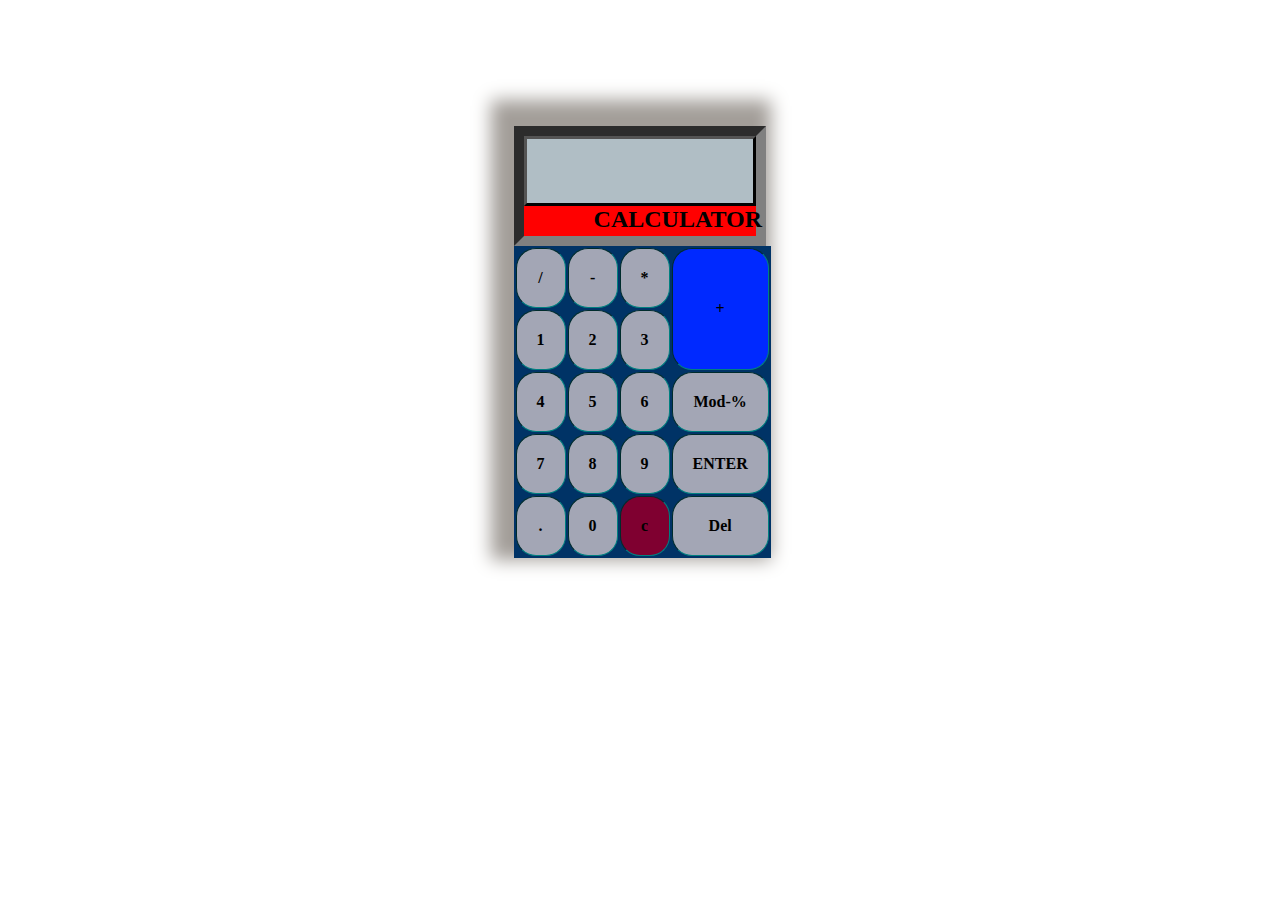
==== index.html @ c56c87b4 "Renamed" ====
<!DOCTYPE html>
<html lang="en">
    <head>
        <meta charset="UTF-8">
        <meta name="viewport" content="width=device-width, initial-scale=1.0">
        <meta http-equiv="X-UA-Compatible" content="ie=edge">
        <title>Calculator</title>


        <link rel = "stylesheet"
	   type = "text/css"
	   href = "myStyle.css" />
	
    </head>


<body style="background-color: white">
    <div class="parent-Div">
        <div class="display-text">
        	<div class="main-display" id="mydisplay" placeholder="You value here">
        		
        	</div>

			
        		 <span class="device-name">CALCULATOR</span> 

	        </div>
    		    <table border="1" class="my-table"> 
        
	        

    
    	            <tr> 
                <!-- create button and assign value to each button -->
                <!-- dis("1") will call function dis to display value -->
		                <td id="" class="buttons" onclick="getIt('/')">/</td> 
		                <td id="" class="buttons" onclick="getIt('-')">-</td> 
		                <td id="" class="buttons" onclick="getIt('*')">*</td> 
		                <td id="big" class="buttons" onclick="getIt('+')" rowspan="2">+</td> 
                	</tr> 
                	<tr> 
		                <td id="" class="buttons" onclick="getIt(1)">1</td> 
		                <td id="" class="buttons" onclick="getIt(2)">2</td> 
		                <td id="" class="buttons" onclick="getIt(3)">3</td> 
            <!----       <td><input type="button" value="4"> </td>--> 
                	</tr> 
                	<tr> 
		                <td id="" class="buttons" onclick="getIt(4)">4</td> 
		                <td id="" class="buttons" onclick="getIt(5)">5</td> 
		                <td id="" class="buttons" onclick="getIt(6)">6</td> 
		                 <td id="" class="buttons" onclick="getIt('%')">Mod-%</td> 
                	</tr> 
                	<tr> 
		                <td id="" class="buttons" onclick="getIt(7)">7</td> 
		                <td id="" class="buttons" onclick="getIt(8)">8</td> 
		                <td id="" class="buttons" onclick="getIt(9)">9</td> 
		                <td id="" class="buttons" onclick="getIt()">ENTER</td> 
                	</tr>
                	<tr> 
	                    <td id="" class="buttons" onclick="getIt('.')">.</td> 
	                    <td id="" class="buttons" onclick="getIt(0)">0</td> 
	                    <td id="c-button" class="buttons" onclick="clearDisplay()">c</td> 
	                    <td id="" class="buttons" onclick="getIt()">Del</td> 
                	</tr> 
        
            	</table>

         
     </div>       
	<script type="text/javascript" src="index.js" >
	
</script>
</body>
</html>
---- myStyle.css ----
.buttons
         { 


         border-radius: 20px;
	     padding:20px;
         background-color:#A3A6B5; 

         color: black;
/*         border: inset grey 2px; 
*/         width:100% 
         font-size:20px;
         font-weight: bolder;
         font-family:; 
         text-align:center;
        
         } 

         #c-button
         {

            background-color: #7F0030;
            
         }

          .buttons:active{

            cursor: 

          } 



             {



             }   
            

		    .buttons:hover  {

 			transform:scale(1.1);
         opacity: 0.3;

         }

         #function-buttons{

        	background-color: purple; 	
         }

         .parent-Div{

       /*  width:auto;
         height: auto;
         background-color: yellow;
*/
			margin: 10% auto;
    	    width: 20%;
    	    box-shadow: -9px -12px 17px 14px #A39E99;


      }

        /*screen exceeding 400*/
        @media only screen and (min-width:400px) and (max-width: 800px)
        div {

	        	 padding: 12px;
			    border: 3px outset black;
			    height: 40px;
			    background-color: whitesmoke;

        }

        /*tbody,thead
        {
			padding: 12px;
        }
        */
        .display-text
        {
        	height:100px;
        	background-color: red;
			border:10px inset grey;
			margin:0px;
			padding: 0px;    
/*			text-decoration-color: blue;
*/			;
        }

        .main-display{
        		padding:12px;
        		border:3px outset black;
        		height: 40px;
                font-weight: bolder;
                font-size: x-large;
                text-align: right;
         		background-color: #b0bec5;
        }


        #big
        {

            background-color: #0029FF ;
            font-weight: bolder;
        }

        .my-table
        {
        	width:101%;
/*        	background-color: #333; */

			background-color: #003366;
                            /*#003366 calculator blue*/
			border:teal;


        }

        .device-name{

/*        	height: 20px
*/  /*      	font-color: grey;
    */    	font-weight: bolder;
        	width: 10px;
        	height:20px;
        	padding: 30px 0px 0px 70px;
    		font-size: x-large;
        }
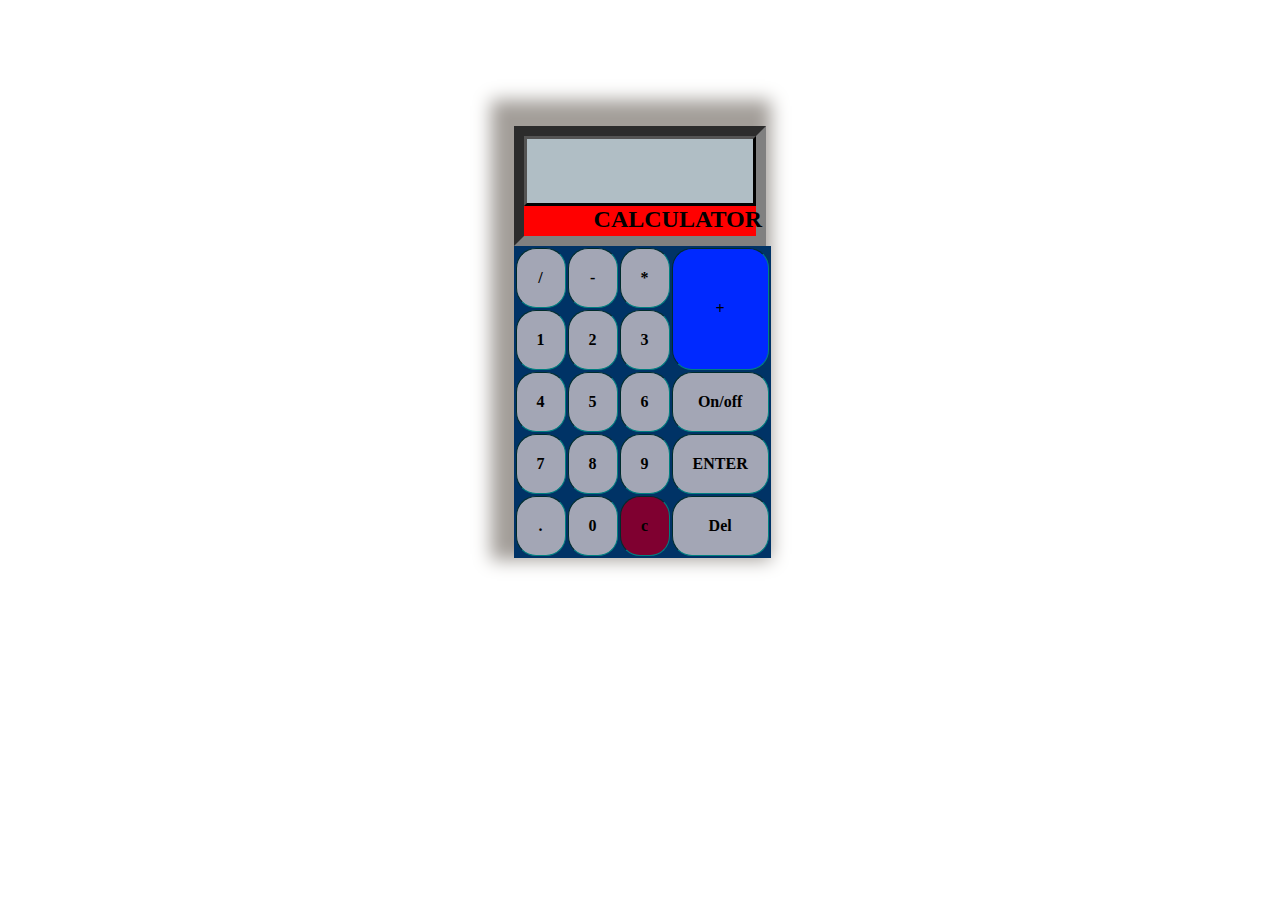
==== commit f1c20268: "Final comit still need some changes in UI to make it responsive" ====
--- a/index.html
+++ b/index.html
@@ -10,7 +10,7 @@
 
         <link rel = "stylesheet"
 	   type = "text/css"
-	   href = "myStyle.css" />
+	   href = "index.css" />
 	
     </head>
 
@@ -49,13 +49,13 @@
 		                <td id="" class="buttons" onclick="getIt(4)">4</td> 
 		                <td id="" class="buttons" onclick="getIt(5)">5</td> 
 		                <td id="" class="buttons" onclick="getIt(6)">6</td> 
-		                 <td id="" class="buttons" onclick="getIt('%')">Mod-%</td> 
+       	                 <td id="" class="buttons" onclick="turnSwitch()">On/off</td> 
                 	</tr> 
                 	<tr> 
 		                <td id="" class="buttons" onclick="getIt(7)">7</td> 
 		                <td id="" class="buttons" onclick="getIt(8)">8</td> 
 		                <td id="" class="buttons" onclick="getIt(9)">9</td> 
-		                <td id="" class="buttons" onclick="getIt()">ENTER</td> 
+		                <td id="" class="buttons" onclick="calc()">ENTER</td> 
                 	</tr>
                 	<tr> 
 	                    <td id="" class="buttons" onclick="getIt('.')">.</td> 
--- a/index.css
+++ b/index.css
@@ -0,0 +1,134 @@
+
+ 		.buttons
+         { 
+
+
+         border-radius: 20px;
+	     padding:20px;
+         background-color:#A3A6B5; 
+
+         color: black;
+/*         border: inset grey 2px; 
+*/         width:100% 
+         font-size:20px;
+         font-weight: bolder;
+         font-family:; 
+         text-align:center;
+        
+         } 
+
+         #c-button
+         {
+
+            background-color: #7F0030;
+            
+         }
+
+          .buttons:active{
+
+            cursor: 
+
+          } 
+
+
+
+             {
+
+
+
+             }   
+            
+
+		    .buttons:hover  {
+
+ 			transform:scale(1.1);
+         opacity: 0.3;
+
+         }
+
+         #function-buttons{
+
+        	background-color: purple; 	
+         }
+
+         .parent-Div{
+
+       /*  width:auto;
+         height: auto;
+         background-color: yellow;
+*/
+			margin: 10% auto;
+    	    width: 20%;
+    	    box-shadow: -9px -12px 17px 14px #A39E99;
+
+
+      }
+
+        /*screen exceeding 400*/
+        @media only screen and (min-width:400px) and (max-width: 800px)
+        div {
+
+	        	 padding: 12px;
+			    border: 3px outset black;
+			    height: 40px;
+			    background-color: whitesmoke;
+
+        }
+
+        /*tbody,thead
+        {
+			padding: 12px;
+        }
+        */
+        .display-text
+        {
+        	height:100px;
+        	background-color: red;
+			border:10px inset grey;
+			margin:0px;
+			padding: 0px;    
+/*			text-decoration-color: blue;
+*/			;
+        }
+
+        .main-display{
+        		padding:12px;
+        		border:3px outset black;
+        		height: 40px;
+                font-weight: bolder;
+                font-size: x-large;
+                text-align: right;
+         		background-color: #b0bec5;
+        }
+
+
+        #big
+        {
+
+            background-color: #0029FF ;
+            font-weight: bolder;
+        }
+
+        .my-table
+        {
+        	width:101%;
+/*        	background-color: #333; */
+
+			background-color: #003366;
+                            /*#003366 calculator blue*/
+			border:teal;
+
+
+        }
+
+        .device-name{
+
+/*        	height: 20px
+*/  /*      	font-color: grey;
+    */    	font-weight: bolder;
+        	width: 10px;
+        	height:20px;
+        	padding: 30px 0px 0px 70px;
+    		font-size: x-large;
+        }
+
